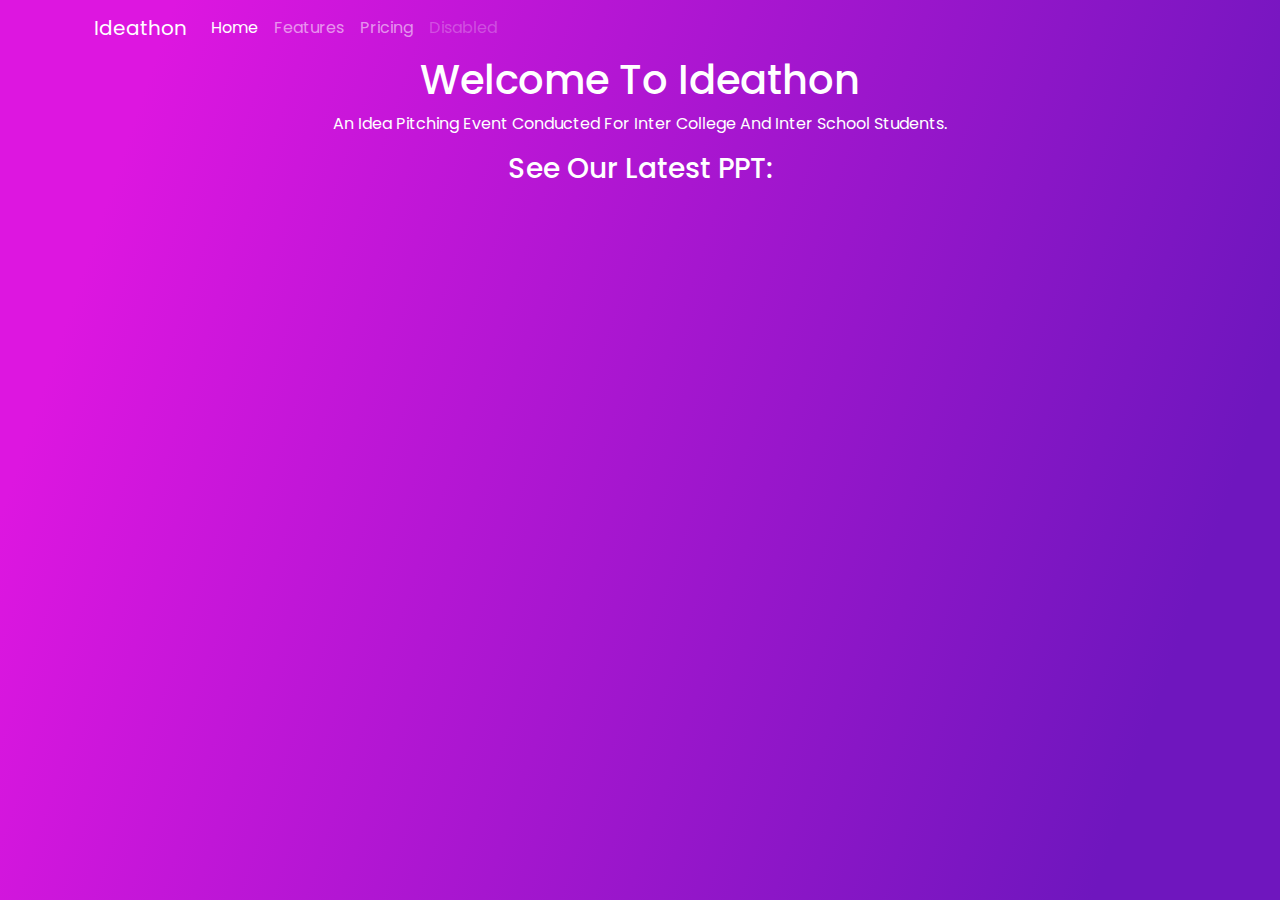
==== ideathon/index.html @ 2f0bbb6b "Added New Website" ====
<!DOCTYPE html>
<html lang="en">
  <head>
    <meta charset="utf-8" />
    <meta name="viewport" content="width=device-width, initial-scale=1" />
    <title>Ideathon | Sit Tech Frenzy</title>
    <link rel="icon" type="image/png" href="./img/logo.png" />
    <!-- Fonts -->
    <link rel="preconnect" href="https://fonts.googleapis.com" />
    <link rel="preconnect" href="https://fonts.gstatic.com" crossorigin />
    <link
      href="https://fonts.googleapis.com/css2?family=Poppins:wght@400;500;600;700;900&display=swap"
      rel="stylesheet"
    />
    <link
      href="https://cdn.jsdelivr.net/npm/bootstrap@5.3.2/dist/css/bootstrap.min.css"
      rel="stylesheet"
    />
    <link href="./css/style.css" rel="stylesheet" />
  </head>
  <body class="container">
    <!-- Navbar -->
    <nav class="navbar navbar-expand-lg" data-bs-theme="dark">
      <div class="container-fluid">
        <a class="navbar-brand" href="#">Ideathon</a>
        <button
          class="navbar-toggler"
          type="button"
          data-bs-toggle="collapse"
          data-bs-target="#navbarNavAltMarkup"
          aria-controls="navbarNavAltMarkup"
          aria-expanded="false"
          aria-label="Toggle navigation"
        >
          <span class="navbar-toggler-icon"></span>
        </button>
        <div class="collapse navbar-collapse" id="navbarNavAltMarkup">
          <div class="navbar-nav">
            <a class="nav-link active" aria-current="page" href="#">Home</a>
            <a class="nav-link" href="#">Features</a>
            <a class="nav-link" href="#">Pricing</a>
            <a class="nav-link disabled" aria-disabled="true">Disabled</a>
          </div>
        </div>
      </div>
    </nav>
    <h1 class="text-center">Welcome To Ideathon</h1>
    <p class="text-center">
      An Idea Pitching Event Conducted For Inter College And Inter School
      Students.
    </p>
    <h3 class="text-center">See Our Latest PPT:</h3>
    <iframe
      src="https://docs.google.com/presentation/d/e/2PACX-1vSBKfso8SAPjgbnfWU3mQFwQsigs900CvuSssNLaD3QUTiwg_dfuSz3Cm42mwgCOWjSd8Vj8XjeeFed/embed?start=true&loop=true&delayms=3000"
      frameborder="0"
      class="iframefix"
      allowfullscreen="true"
      mozallowfullscreen="true"
      webkitallowfullscreen="true"
    ></iframe>
    <script src="https://cdn.jsdelivr.net/npm/bootstrap@5.3.2/dist/js/bootstrap.bundle.min.js"></script>
  </body>
</html>
---- ideathon/css/style.css ----
body {
  background-image: linear-gradient(
    108.7deg,
    rgba(221, 22, 224, 1) 11%,
    rgba(111, 22, 190, 1) 88.2%
  );
  background-attachment: fixed;
  color: white !important;
  font-family: "Poppins", sans-serif !important;
  font-weight: 500px;
}
.nav-link{
font-weight: 900px!important;
}
.iframefix{
    width: 100%;
    height: auto;
    min-height: 569px;
}
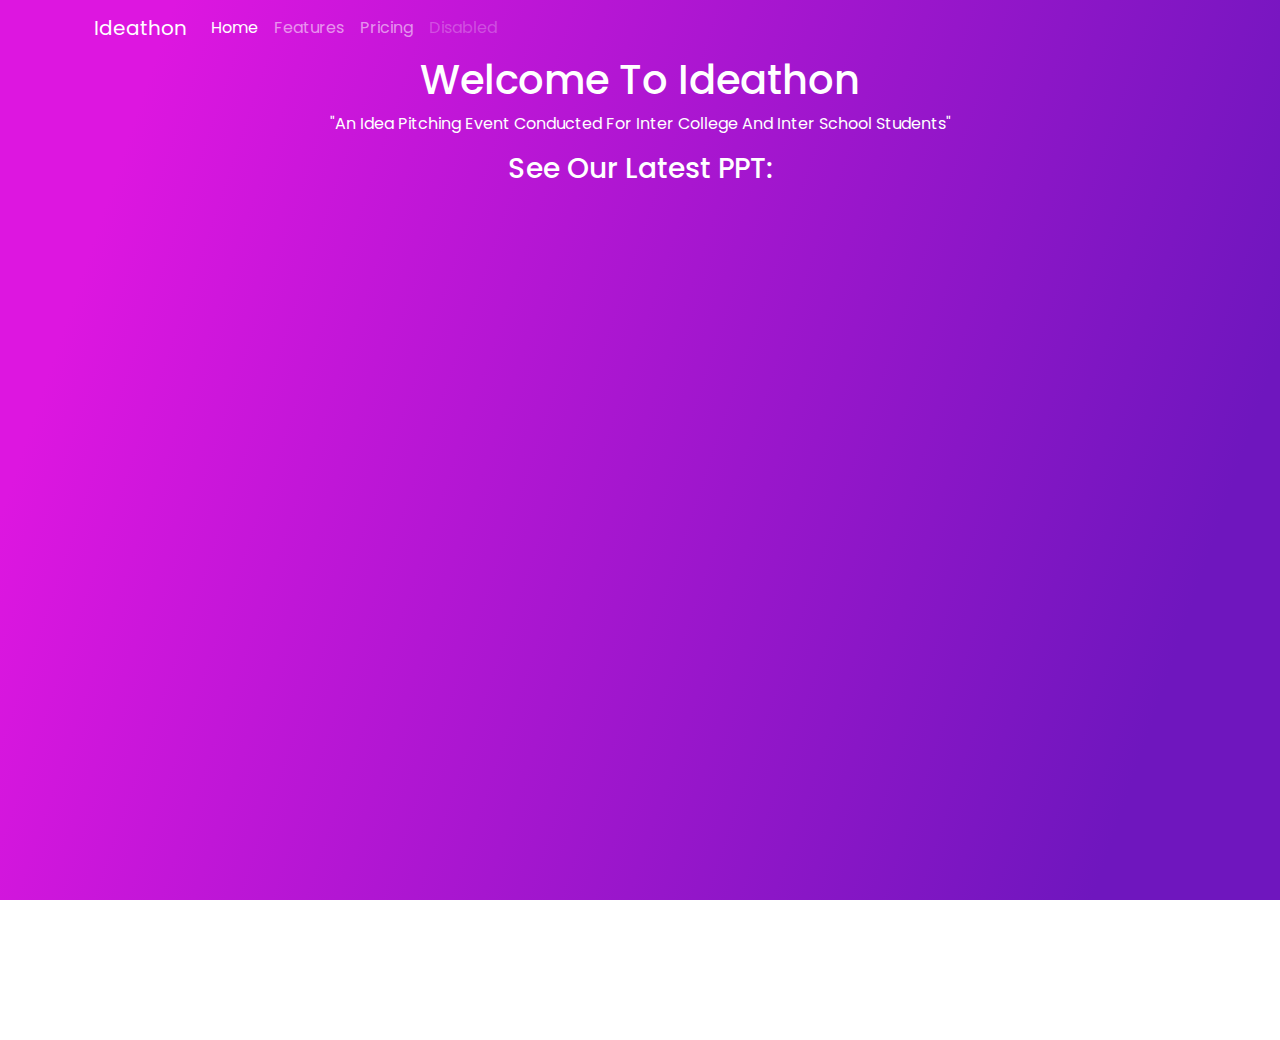
==== commit f0fe09b5: "Fixed Css" ====
--- a/ideathon/index.html
+++ b/ideathon/index.html
@@ -20,7 +20,7 @@
   </head>
   <body class="container">
     <!-- Navbar -->
-    <nav class="navbar navbar-expand-lg" data-bs-theme="dark">
+    <nav class="navbar navbar-expand-lg text-center" data-bs-theme="dark">
       <div class="container-fluid">
         <a class="navbar-brand" href="#">Ideathon</a>
         <button
@@ -46,8 +46,8 @@
     </nav>
     <h1 class="text-center">Welcome To Ideathon</h1>
     <p class="text-center">
-      An Idea Pitching Event Conducted For Inter College And Inter School
-      Students.
+      "An Idea Pitching Event Conducted For Inter College And Inter School
+      Students"
     </p>
     <h3 class="text-center">See Our Latest PPT:</h3>
     <iframe
--- a/ideathon/css/style.css
+++ b/ideathon/css/style.css
@@ -9,11 +9,16 @@
   font-family: "Poppins", sans-serif !important;
   font-weight: 500px;
 }
-.nav-link{
-font-weight: 900px!important;
+.nav-link {
+  font-weight: 900px !important;
 }
-.iframefix{
-    width: 100%;
-    height: auto;
-    min-height: 569px;
+.iframefix {
+  width: 100%;
+  height: auto;
+  min-height: 839px;
 }
+@media only screen and (max-width: 600px) {
+  .iframefix {
+    min-height: 299px;
+  }
+}
